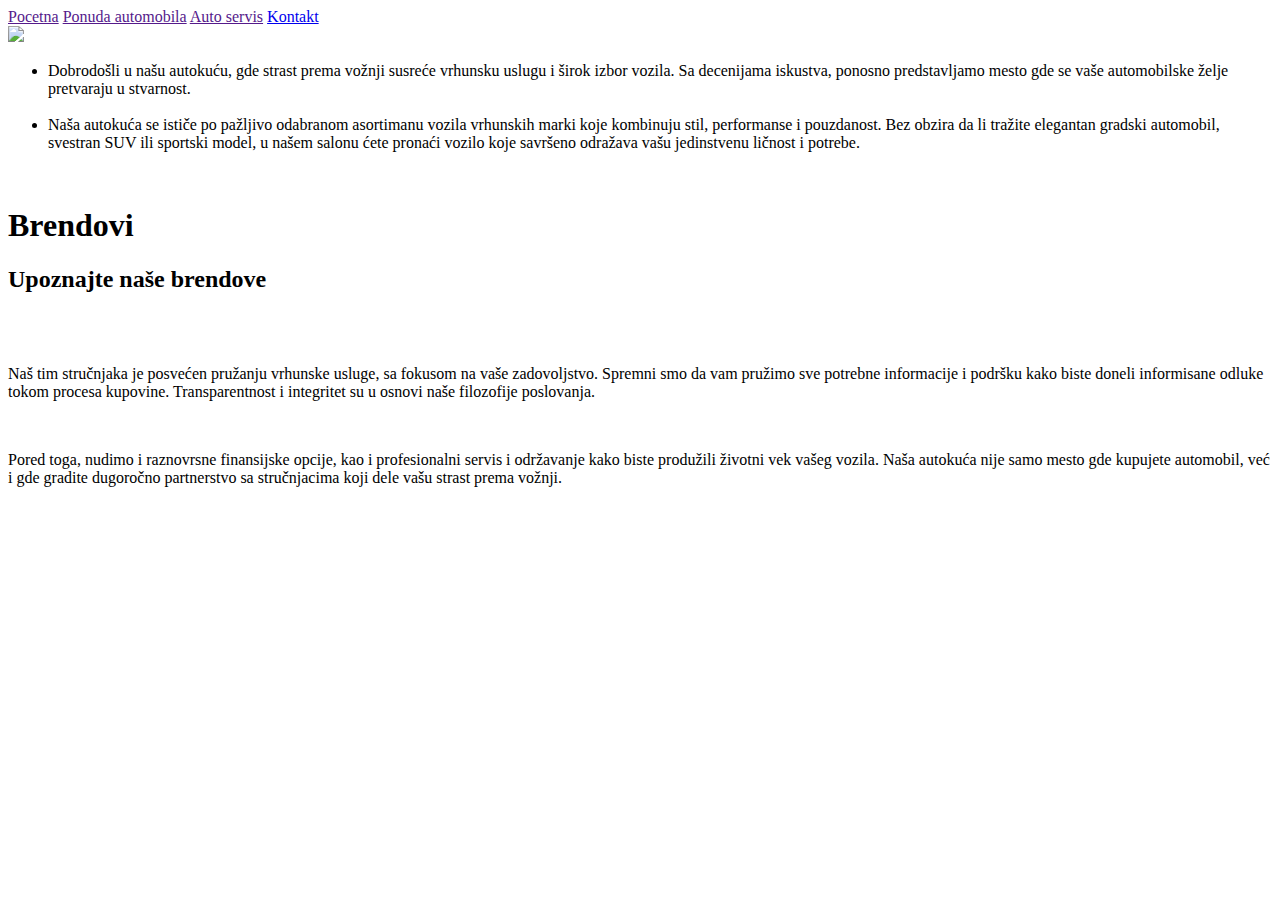
==== index.html @ bb94ce77 "Add files via upload" ====
<!DOCTYPE html>
<html lang="en">

<head>
    <meta charset="UTF-8">
    <meta name="viewport" content="width=device-width, initial-scale=1.0">
    <title>Auto kuća EliteDrive</title>
    <link rel="stylesheet" href="/css/style.css">
</head>

<body>
    <div id="zaglavlje">
        <span class="child"><a href="" class="glink">Pocetna</a></span>
        <span class="child"><a href="" class="glink">Ponuda automobila</a></span>
        <span class="child"><a href="" class="glink">Auto servis</a></span>
        <span class="child"><a href="pages/kontakt.html" class="glink">Kontakt</a></span>
    </div>
    <img src="img/glavna.png" style="width: 100vw;">

    <div class="sadrzina">
        <div class="tekst">
            <ul>
                <li>Dobrodošli u našu autokuću, gde strast prema vožnji susreće vrhunsku uslugu i širok izbor vozila. Sa
                    decenijama iskustva, ponosno predstavljamo mesto gde se vaše automobilske želje pretvaraju u
                    stvarnost.
                </li>
                <br>
                <li>Naša autokuća se ističe po pažljivo odabranom asortimanu vozila vrhunskih marki koje kombinuju stil,
                    performanse i pouzdanost. Bez obzira da li tražite elegantan gradski automobil, svestran SUV ili
                    sportski model, u našem salonu ćete pronaći vozilo koje savršeno odražava vašu jedinstvenu ličnost i
                    potrebe.</li>
            </ul>
        </div>
        <img src="img/nmg.jpg" alt="" style="width: 40vw;">
    </div>

    <div id="brendovi">
        <h1>Brendovi</h1>
        <h2>Upoznajte naše brendove</h2>
        <div id="brendlista">
            <img src="img/benz.png" alt="" class="logo" style="width: 18vw;">
            <img src="img/rolsrojs.jpg" alt="" class="logo">
            <img src="img/bentli.png" alt=""  class="logo">
            <img src="img/ferari.jpg" alt="" class="logo" style="width: 17vw;">
        </div>
    </div>

    <div class="sadrzina">
        <img src="img/corpus2.jpg" alt="" style="width: 45vw;">

        <div class="tekst">
            <p> Naš tim stručnjaka je posvećen pružanju vrhunske usluge, sa fokusom na vaše zadovoljstvo. Spremni
                smo da vam pružimo sve potrebne informacije i podršku kako biste doneli informisane odluke tokom
                procesa kupovine. Transparentnost i integritet su u osnovi naše filozofije poslovanja.
            </p>
            <br>
            <p> Pored toga, nudimo i raznovrsne finansijske opcije, kao i profesionalni servis i održavanje kako
                biste produžili životni vek vašeg vozila. Naša autokuća nije samo mesto gde kupujete automobil, već
                i gde gradite dugoročno partnerstvo sa stručnjacima koji dele vašu strast prema vožnji.</li>
            </p>
        </div>

</body>

</html>
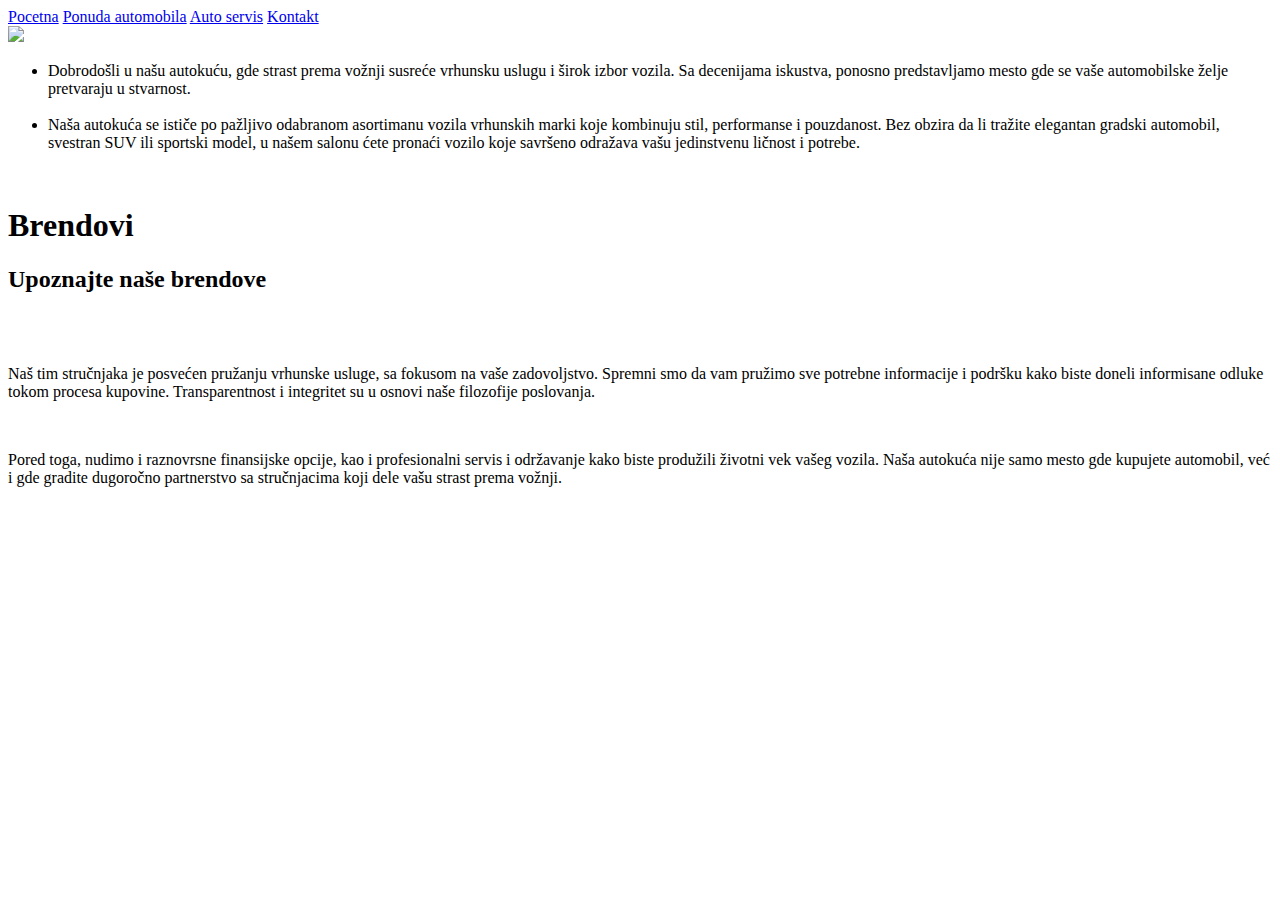
==== commit d8df11f3: "Ažurirao sam index.html" ====
--- a/index.html
+++ b/index.html
@@ -10,10 +10,10 @@
 
 <body>
     <div id="zaglavlje">
-        <span class="child"><a href="" class="glink">Pocetna</a></span>
-        <span class="child"><a href="" class="glink">Ponuda automobila</a></span>
-        <span class="child"><a href="" class="glink">Auto servis</a></span>
-        <span class="child"><a href="pages/kontakt.html" class="glink">Kontakt</a></span>
+        <a href="index.html" class="glink">Pocetna</a>
+        <a href="ponuda.html" class="glink">Ponuda automobila</a>
+        <a href="servis.html" class="glink">Auto servis</a>
+        <a href="kontakt.html" class="glink">Kontakt</a>
     </div>
     <img src="img/glavna.png" style="width: 100vw;">
 
@@ -62,4 +62,4 @@
 
 </body>
 
-</html>+</html>
